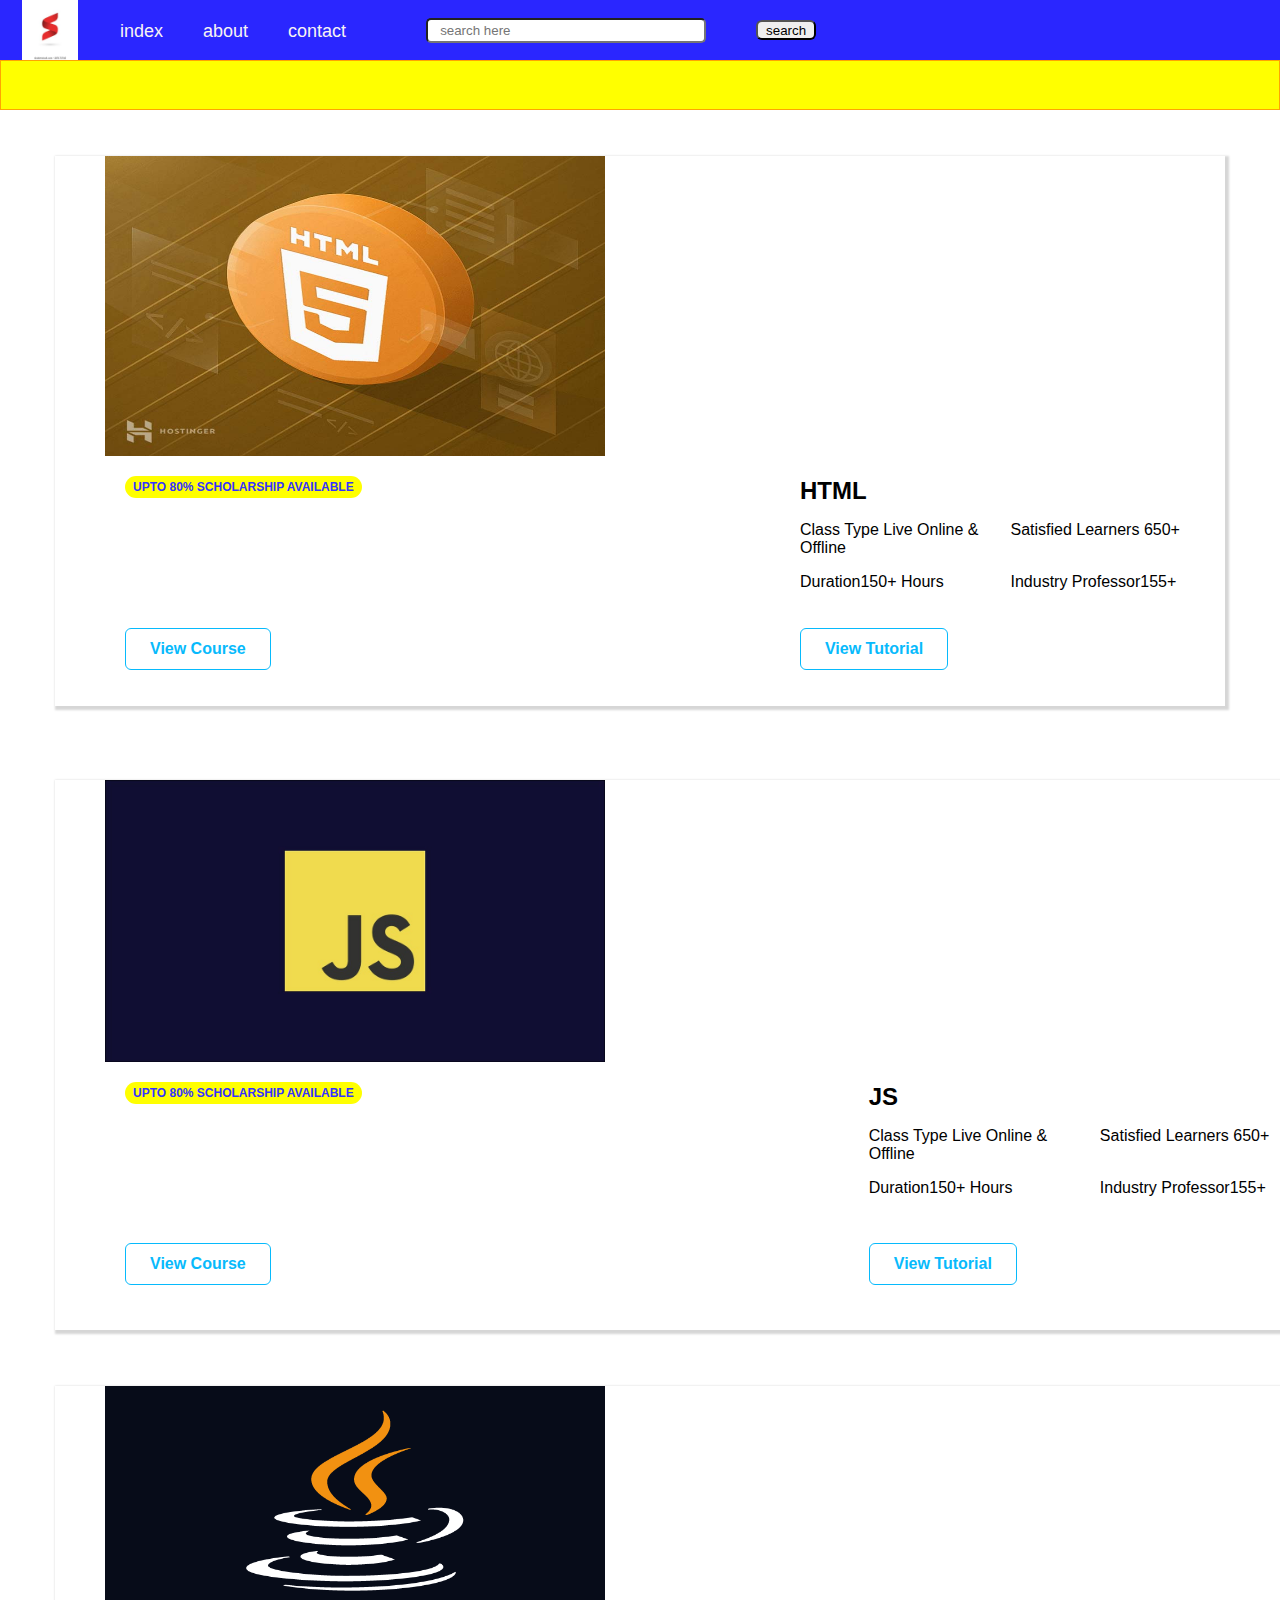
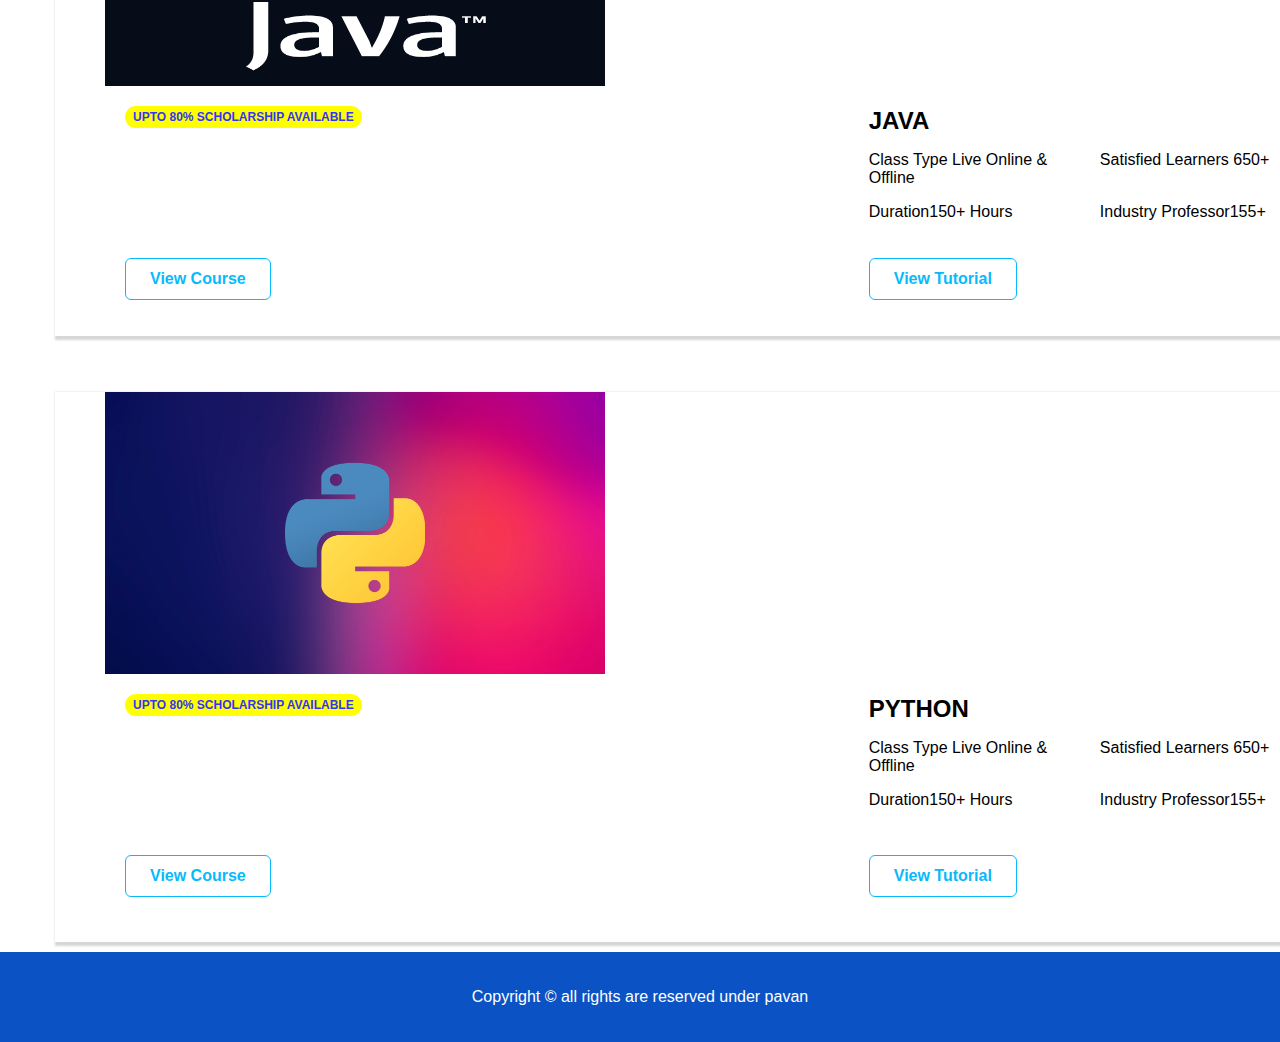
==== Home.html @ fa4bc7ef "Add files via upload" ====
<!DOCTYPE html>
<html lang="en">
<head>
    <meta charset="UTF-8">
    <meta http-equiv="X-UA-Compatible" content="IE=edge">
    <meta name="viewport" content="width=device-width, initial-scale=1.0">
    <title>home</title>
    <link rel="shortcut icon" href="Logo.jpg" type="image">
    <link rel="stylesheet" href="Home.css">
    <link rel="stylesheet" href="utils.css">
</head>
<body>
    <div class="continer-head">
        <header>
            <nav>
                <div class="logo">
                    <img src="Logo.jpg" alt="" width="100px">
                </div>
                <ul>
                    
                    <li class="active"><a href="Index.html">index</a></li>
                    <li class="active" ><a href="about.html">about</a></li>
                    <li class="active"><a href="contact.html">contact</a></li>
                </ul>
                <div class="search">
                    <input type="text" placeholder="search here">
                    <button class="btn">search</button>
                    
                </div>
             <div class="login">
                    <button class="btn2" id="bt1" onclick="window.location.href='login.html'">logout</button>
    
                </div> 
            </nav>
        </header>
        </div>
        <div class="scroll-right">
            <p>Welcome to Study.com    &nbsp; &nbsp; &nbsp; &nbsp; &nbsp; &nbsp; &nbsp; &nbsp; &nbsp; &nbsp; &nbsp; &nbsp; &nbsp; &nbsp; &nbsp;   Welcome to Study.com &nbsp; &nbsp; &nbsp; &nbsp; &nbsp; &nbsp; &nbsp; &nbsp; &nbsp; &nbsp; &nbsp; &nbsp; &nbsp; &nbsp; &nbsp;   Welcome to Study.com &nbsp; &nbsp; &nbsp; &nbsp; &nbsp; &nbsp; &nbsp; &nbsp; &nbsp; &nbsp; &nbsp; &nbsp; &nbsp; &nbsp; &nbsp;   Welcome to Study.com &nbsp; &nbsp; &nbsp;  </p>
            </div>
            <br>
           <br>

 <div class="cards">  

             <div class="card-item1">
<img src="html-1.jpg" alt="" width="500px"  height="300" align="center">
 <div class="ExploreCoursesSection_exploreCourseCard_23Fhv Dashboard_card_2km3F">

<div class="ExploreCoursesSection_tag--learningPath__kk-0l">upto 80% Scholarship Available</div>

<div class="ExploreCoursesSection_data__1u_tv">
<h2>HTML </h2>

<div class="ExploreCoursesSection_data_description_a6jsQ">
<div>
<span>Class Type</span>
<span>Live Online &amp; Offline</span>
</div>
<div>
<span>Satisfied Learners</span>
<span>650+</span></div>
<div><span>Duration</span><span>150+ Hours</span></div>

<div><span>Industry Professor</span><span>155+</span></div>
</div>
</div>
<a target="_blank" rel="noreferrer" href="/learning-path/data-science">
<div class="PrimaryButton_buttonAtag__3CuKe">
<button type="button" class="PrimaryButton_white_1wG4o" >
<span class="course" >View Course</span>

</button>
</div></a>
<a target="_blank" rel="noreferrer" href="/learning-path/data-science">
<div class="PrimaryButton_buttonAtag__3CuKe">
<button type="button" class="PrimaryButton_white_1wG4o" >
<span class="course">View tutorial</span>
</button>
</div></a>

</div>
</div>
</div>
         </div>
<br>
<br>
<br>

                <div class="card-item2">
                    <img src="js.jpg" alt="" width="500px" height="300" align="center">
                     <div class="ExploreCoursesSection_exploreCourseCard_23Fhv Dashboard_card_2km3F">

<div class="ExploreCoursesSection_tag--learningPath__kk-0l">upto 80% Scholarship Available</div>

<div class="ExploreCoursesSection_data__1u_tv">
<h2>JS</h2>

<div class="ExploreCoursesSection_data_description_a6jsQ">
<div>
<span>Class Type</span>
<span>Live Online &amp; Offline</span>
</div>
<div>
<span>Satisfied Learners</span>
<span>650+</span></div>
<div><span>Duration</span><span>150+ Hours</span></div>

<div><span>Industry Professor</span><span>155+</span></div>
</div>
</div>
<a target="_blank" rel="noreferrer" href="/learning-path/data-science">
<div class="PrimaryButton_buttonAtag__3CuKe">
<button type="button" class= "PrimaryButton_white_1wG4o" >
<span class="course">View Course</span>
</button>
</div></a>
<a target="_blank" rel="noreferrer" href="/learning-path/data-science">
<div class="PrimaryButton_buttonAtag__3CuKe">
<button type="button" class=" PrimaryButton_white_1wG4o" >
<span class="course">View tutorial</span>
</button>
</div></a>

</div>
</div>
</div>
                </div>            
            </div>
<br>
<br>
<br>

 <div class="card-item3">
<img src="java.png" alt="" width="500px"  height="300" align="center">
 <div class="ExploreCoursesSection_exploreCourseCard_23Fhv Dashboard_card_2km3F">

<div class="ExploreCoursesSection_tag--learningPath__kk-0l">upto 80% Scholarship Available</div>

<div class="ExploreCoursesSection_data__1u_tv">
<h2>JAVA</h2>

<div class="ExploreCoursesSection_data_description_a6jsQ">
<div>
<span>Class Type</span>
<span>Live Online &amp; Offline</span>
</div>
<div>
<span>Satisfied Learners</span>
<span>650+</span></div>
<div><span>Duration</span><span>150+ Hours</span></div>

<div><span>Industry Professor</span><span>155+</span></div>
</div>
</div>
<a target="_blank" rel="noreferrer" href="/learning-path/data-science">
<div class="PrimaryButton_buttonAtag__3CuKe">
<button type="button" class=" PrimaryButton_white_1wG4o" >
<span class="course">View Course</span>
</button>
</div></a>
<a target="_blank" rel="noreferrer" href="/learning-path/data-science">
<div class="PrimaryButton_buttonAtag__3CuKe">
<button type="button" class=" PrimaryButton_white_1wG4o" >
<span class="course">View tutorial</span>
</button>
</div></a>

</div>
</div>
</div>
                </div>
<br>
<br>
<br>

 <div class="card-item4">
<img src="python.jpg" alt="" width="500px"  height="300" align="center">
 <div class="ExploreCoursesSection_exploreCourseCard_23Fhv Dashboard_card_2km3F">

<div class="ExploreCoursesSection_tag--learningPath__kk-0l">upto 80% Scholarship Available</div>

<div class="ExploreCoursesSection_data__1u_tv">
<h2>PYTHON</h2>

<div class="ExploreCoursesSection_data_description_a6jsQ">
<div>
<span>Class Type</span>
<span>Live Online &amp; Offline</span>
</div>
<div>
<span>Satisfied Learners</span>
<span>650+</span></div>
<div><span>Duration</span><span>150+ Hours</span></div>

<div><span>Industry Professor</span><span>155+</span></div>
</div>
</div>
<a target="_blank" rel="noreferrer" href="/learning-path/data-science">
<div class="PrimaryButton_buttonAtag__3CuKe">
<button type="button" class=" PrimaryButton_white_1wG4o" >
<span class="course">View Course</span>
</button>
</div></a>
<a target="_blank" rel="noreferrer" href="/learning-path/data-science">
<div class="PrimaryButton_buttonAtag__3CuKe">
<button type="button" class=" PrimaryButton_white_1wG4o" >
<span class="course">View tutorial</span>
</button>
</div></a>

</div>
</div>
</div>
                </div>
     <footer class="flex-all-center">
          <p>Copyright &copy all rights are reserved under pavan</p>
    </footer>
                       

</body>
</html>
---- Home.css ----
*{
    box-sizing: border-box;
        padding: 0;
        margin: 0;
        color: black;
    }
    
    header{
        background-color: #2a26ff;
       
    }
    
    nav{
        display: flex;
        
    }
    nav ul{
        height: 58px;
        display: flex;
        justify-content: flex-start;
        align-items: center;
    
    }
    nav ul li{
        list-style: none;
        /* display:inline-flex; */
        align-items: center;
        padding-top: 5px;
        font-size: large;
    }
    .logo{
        display: flex;
        align-items: center;
    }
    .logo img{
        padding: 0 22px;
    }
    ul li a{
        text-decoration: none;
        padding: 20px 20px;
        color: rgb(247, 243, 243);
         
        
    }
    li a:hover{
        color: rgb(248, 245, 245);
        
    }
    
    .login{
        list-style: none;
        /* display:inline-flex; */
        align-items: center;
        padding-top: 20px;
        padding-left: 650px;
    }
     
    
    .search{
        display: flex;
        align-items: center;
        
    }
    .btn{
        width: 60px;
        height: 20px;
        border-radius: 6px;
        
        cursor: pointer;
        margin-left: 30px;
            
    }
    .search input{
    
        width: 280px;
        height: 25px;
        border-radius: 5px;
        margin: 0px 20px 0px 60px;
        padding: 0px 12px;
        color: black;
    }
    * {box-sizing: border-box;}
    body {font-family: Verdana, sans-serif;}
    .mySlides {display: none;}
    img {vertical-align: middle;}
    
    .scroll-right {
        height: 50px;	
        overflow: hidden;
        position: relative;
        background: yellow;
        color: orange;
        border: 1px solid orange;
       }
       .scroll-right p {
        position: absolute;
        width: 100%;
        height: 100%;
        margin: 0;
        line-height: 50px;
        text-align: center;
        /* Starting position */
        transform:translateX(100%);
        /* Apply animation to this element */
        animation: scroll-right 15s linear infinite;
    }
    @keyframes scroll-right {
        0%   {
        transform: translateX(100%); 		
        }
        100% {
        transform: translateX(-100%); 
        }
       }
       .cards{
    
        width: 100%;
        display :flex;
    }
    
    .card-item1 {
        width: 100%;
        height : 550px;
        box-shadow: 2px 2px 2px 2px rgba(0,0,0,.16);
        display: inline-flex;
        justify-content: center;
        flex-direction: column;
        margin: 10px 55px;
        padding-left : 50px;
    }
    .card-item2 {
        width: 100%;
        height : 550px;
        box-shadow: 2px 2px 2px 2px rgba(0,0,0,.16);
        display: inline-flex;
        justify-content: center;
        flex-direction: column;
        margin: 10px 55px;
        padding-left : 50px;
        
    }
    .card-item3 {
        width: 100%;
        height : 550px;
        box-shadow: 2px 2px 2px 2px rgba(0,0,0,.16);
        display: inline-flex;
        justify-content: center;
        flex-direction: column;
        margin: 10px 55px;
        padding-left : 50px;
    }
    .card-item4 {
        width: 100%;
        height : 550px;
        box-shadow: 2px 2px 2px 2px rgba(0,0,0,.16);
        display: inline-flex;
        justify-content: center;
        flex-direction: column;
        margin: 10px 55px;
        padding-left : 50px;
    }
    .ExploreCoursesSection_exploreCourseCard_23Fhv  {
        padding: 20px;
        display: grid;
        grid-template-columns: 1.5fr .9fr;
        row-gap: 20px;
        height: 100%;
    }
    .ExploreCoursesSection_tag--learningPath__kk-0l {
        background-color: #ff0;
        color: #33f;
    height: max-content;
    width: max-content;
        font-size: 12px;
        font-weight: 600;
        border-radius: 20px;
        padding: 4px 8px;
        text-transform: uppercase;
    }
     .ExploreCoursesSection_actions__3wyHm {
        grid-column: 1/span 2;
        display: grid;
        
        align-items: center;
        -moz-column-gap: 16px;
        column-gap: 16px;
        row-gap: 20px;
        font-size: 16px;
    }
    .ExploreCoursesSection_data__1u_tv h2 {
        font-size: 24px;
        font-weight: 700;
        line-height: 29px;
        margin-bottom: 16px;
    }
    .ExploreCoursesSection_data_description_a6jsQ {
        display: grid;
        grid-template-columns: repeat(2,1fr);
        row-gap: 16px;
        column-gap: 16px;
    }
    
   
    .PrimaryButton_white_1wG4o {
        background: #fff;
        color: rgb(7, 186, 252);
        
        border: 1px solid;
        height: auto;
        border-radius: 6px;
        font-family: Lato,sans-serif;
        font-weight: 600;
        padding: 12px 24px;
        font-size: 16px;
        line-height: 100%;
        width: -webkit-fit-content;
        width: -moz-fit-content;
        width: fit-content;
        text-transform: capitalize;

    }
    .course{
        color: rgb(7, 186, 252);
    }
    footer{
        background-color: #0b52c4;
        height: 10vh;
    }
    footer p{
       color: white;
    }
---- utils.css ----
.flex-all-center{
    display: flex;
    justify-content: center;
    align-items: center;
    color: white;
}
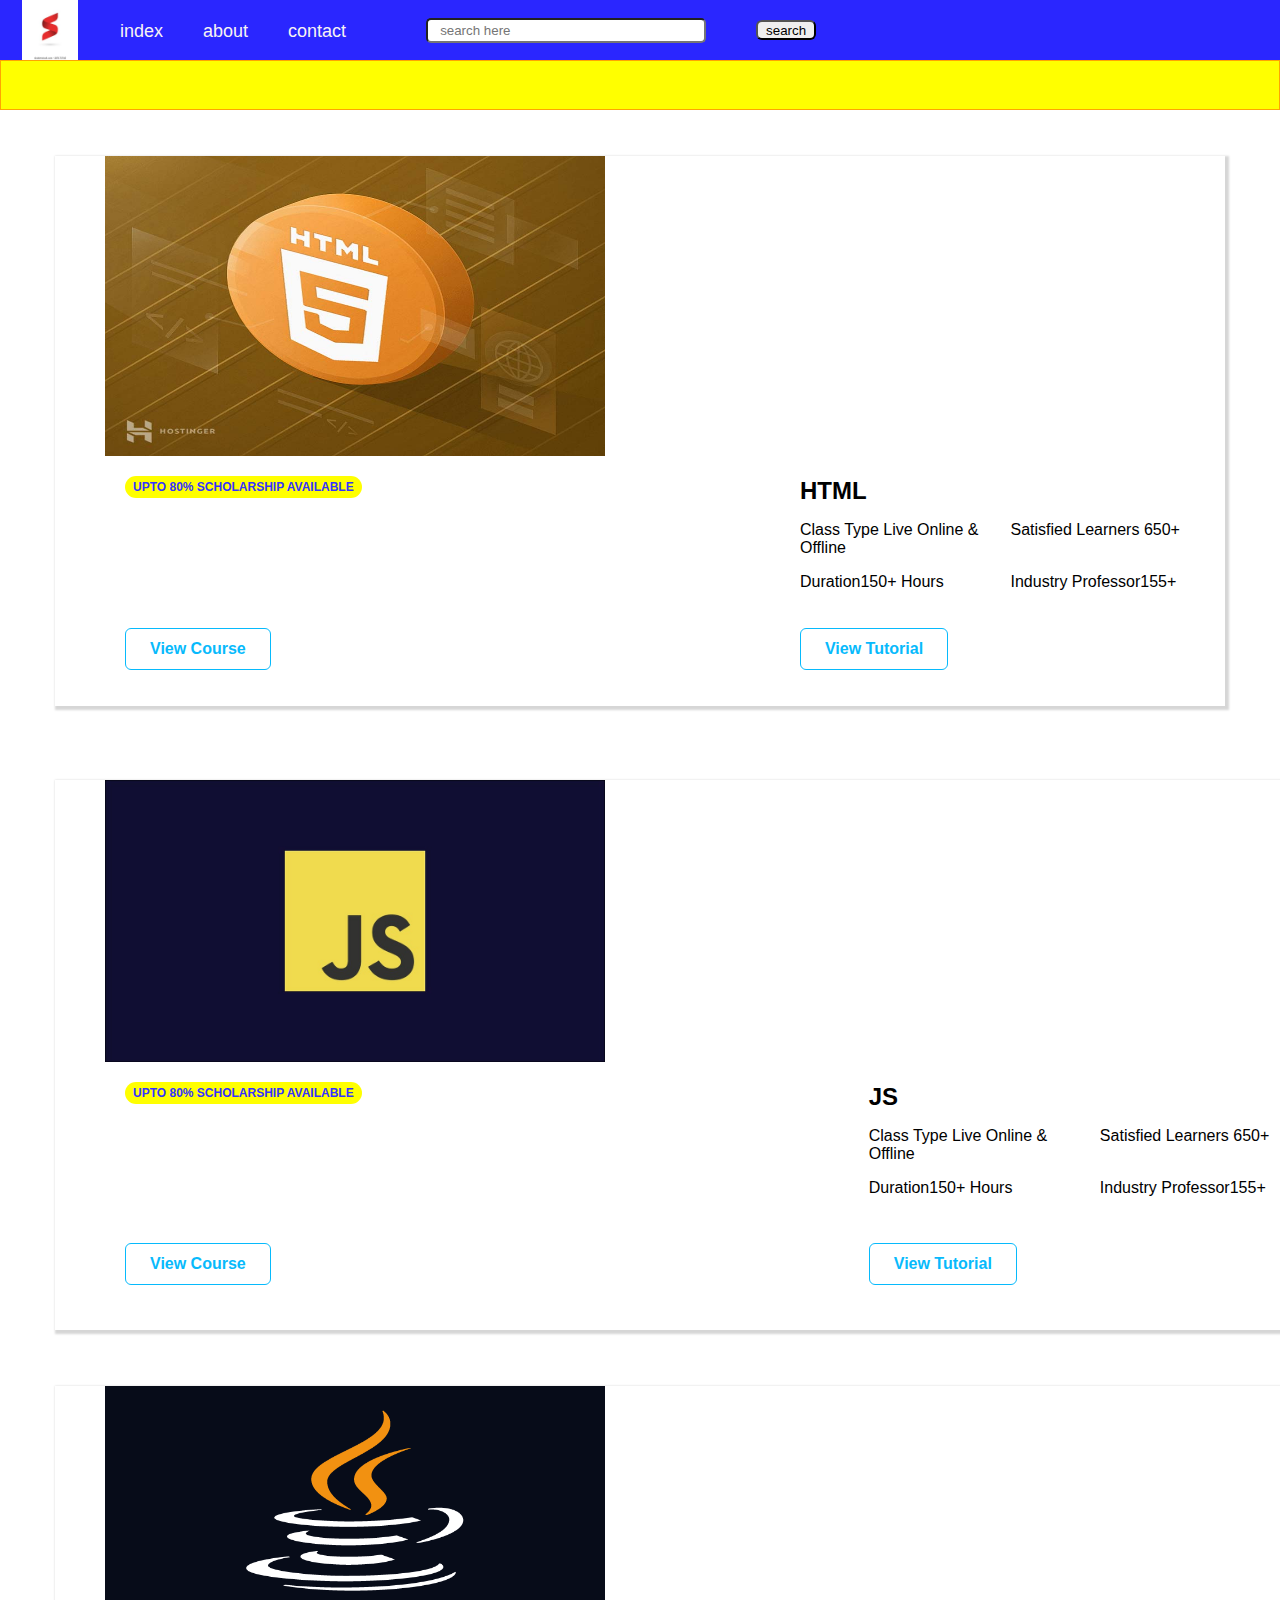
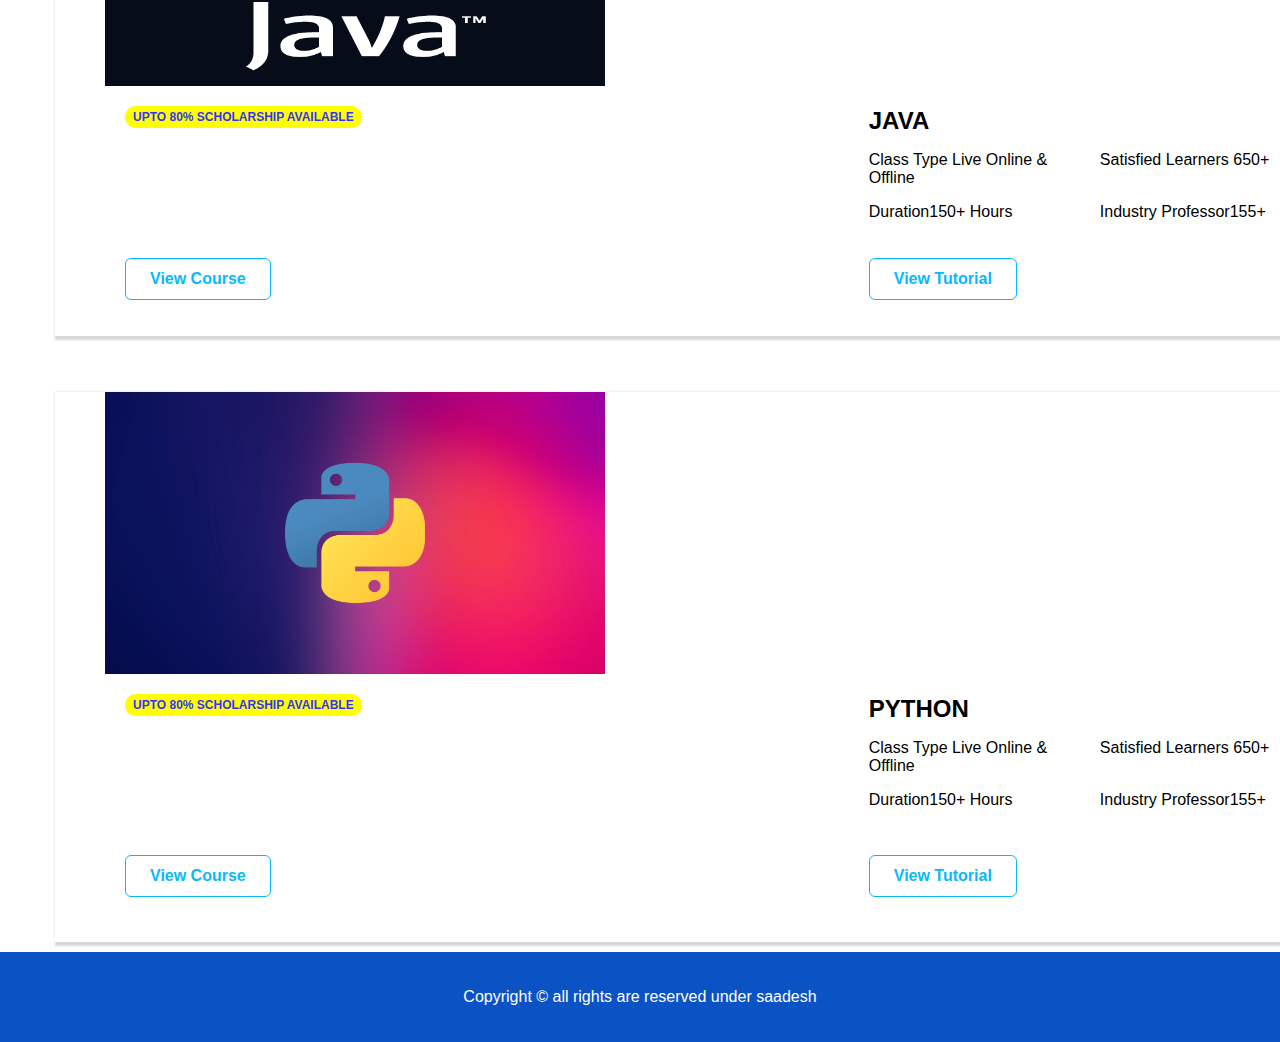
==== commit 9234de50: "Update Home.html" ====
--- a/Home.html
+++ b/Home.html
@@ -213,9 +213,9 @@
 </div>
                 </div>
      <footer class="flex-all-center">
-          <p>Copyright &copy all rights are reserved under pavan</p>
+          <p>Copyright &copy all rights are reserved under saadesh</p>
     </footer>
                        
 
 </body>
-</html>+</html>
